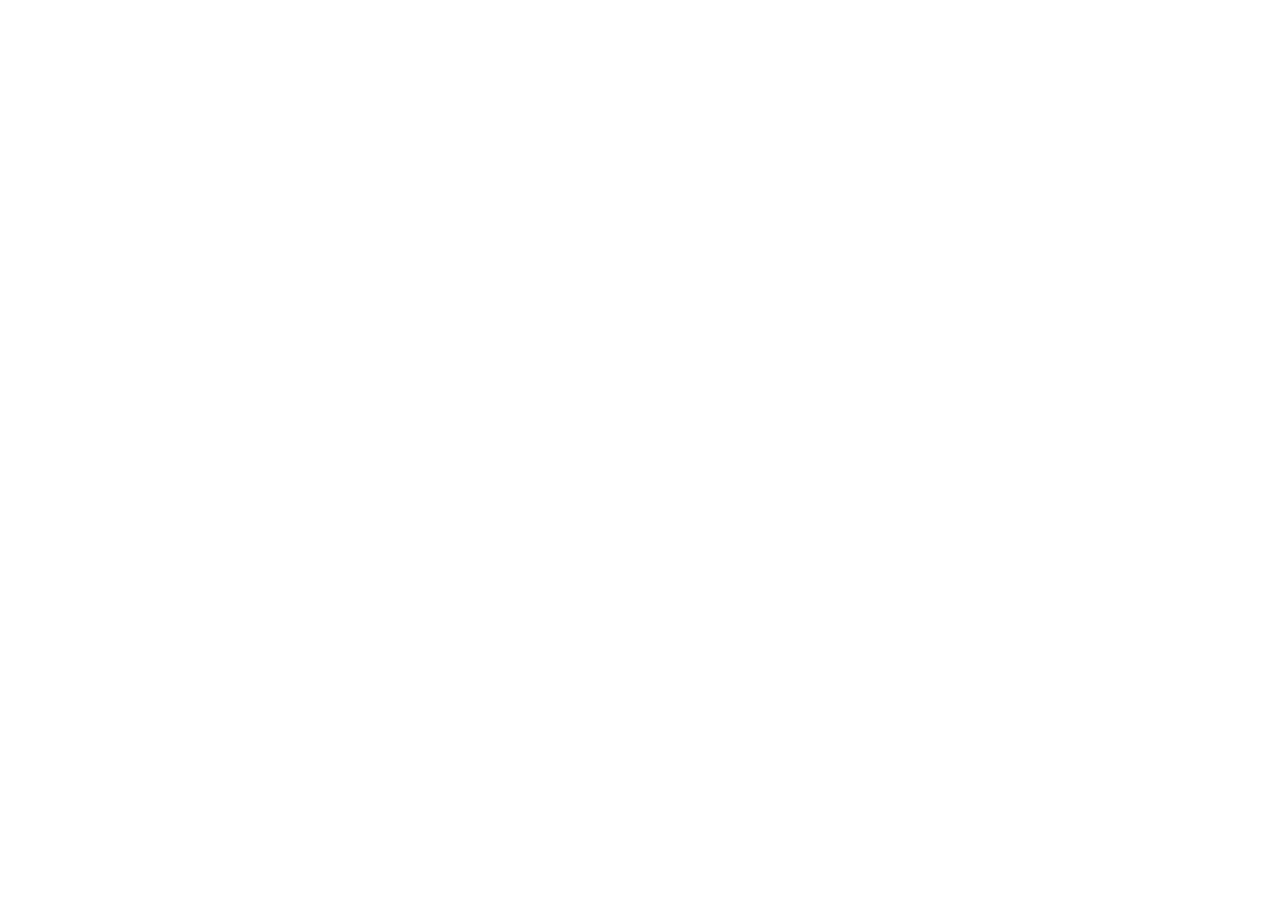
==== index.html @ 8e0405e2 "updated link" ====
<!DOCTYPE html>
<html lang="en">
<head>
    <meta charset="UTF-8">
    <meta name="viewport" content="width=device-width, initial-scale=1.0">
    <title>Document</title>
</head>
<body>
    <h2><a href="dnd_app/dnd_workout_app.html"></a></h2>
</body>
</html>
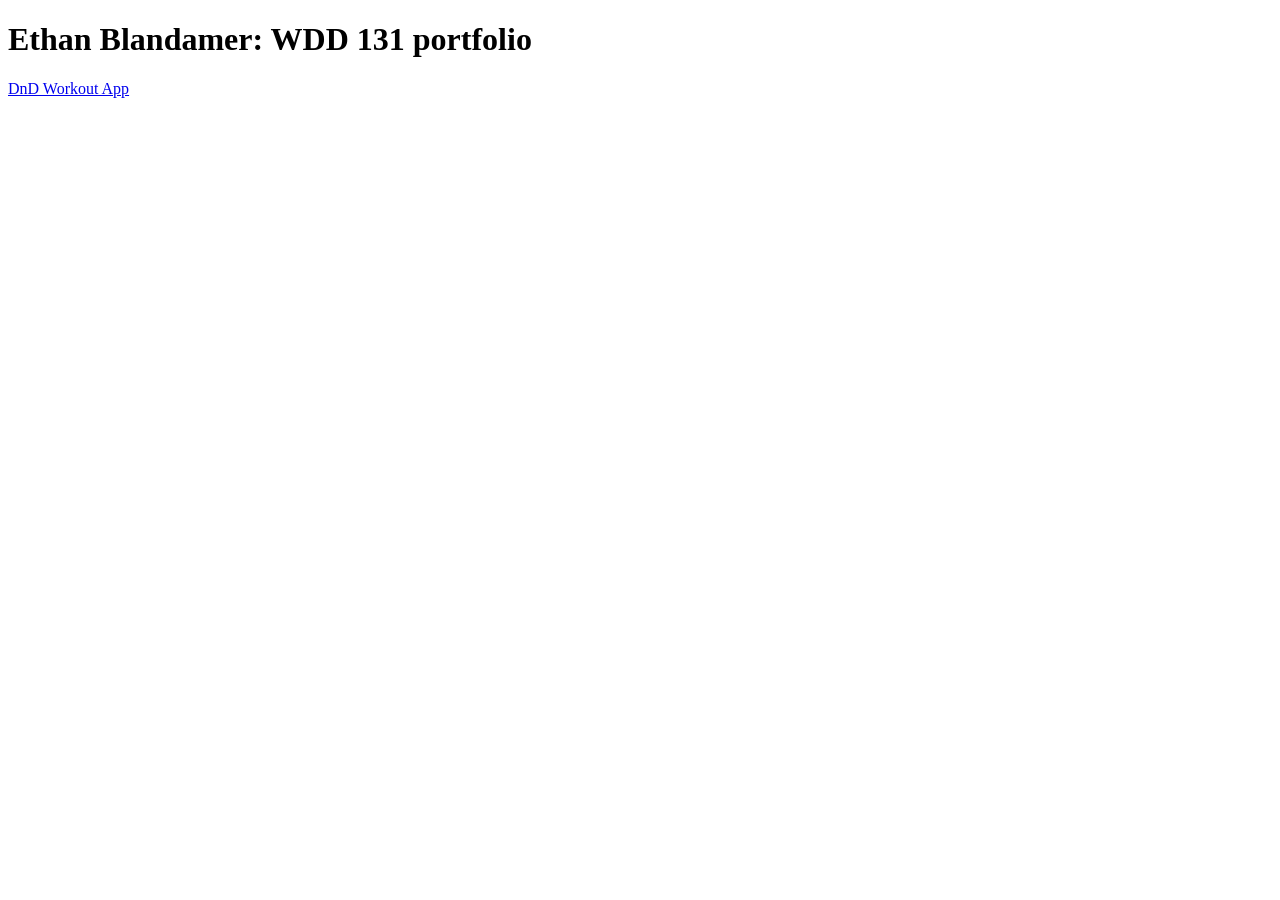
==== commit 8eb15e74: "fixed" ====
--- a/index.html
+++ b/index.html
@@ -3,9 +3,22 @@
 <head>
     <meta charset="UTF-8">
     <meta name="viewport" content="width=device-width, initial-scale=1.0">
-    <title>Document</title>
+    <title>Ethan Blandamer WDD 131 Homepage</title>
 </head>
 <body>
-    <h2><a href="dnd_app/dnd_workout_app.html"></a></h2>
+    <header>
+        <h1>Ethan Blandamer: WDD 131 portfolio</h1>
+    </header>
+
+    <main>
+        <p>
+            <a href="dnd_app/dnd_workout_app.html">DnD Workout App</a>
+        </p>
+        
+    </main>
+
+    <footer>
+
+    </footer>
 </body>
 </html>
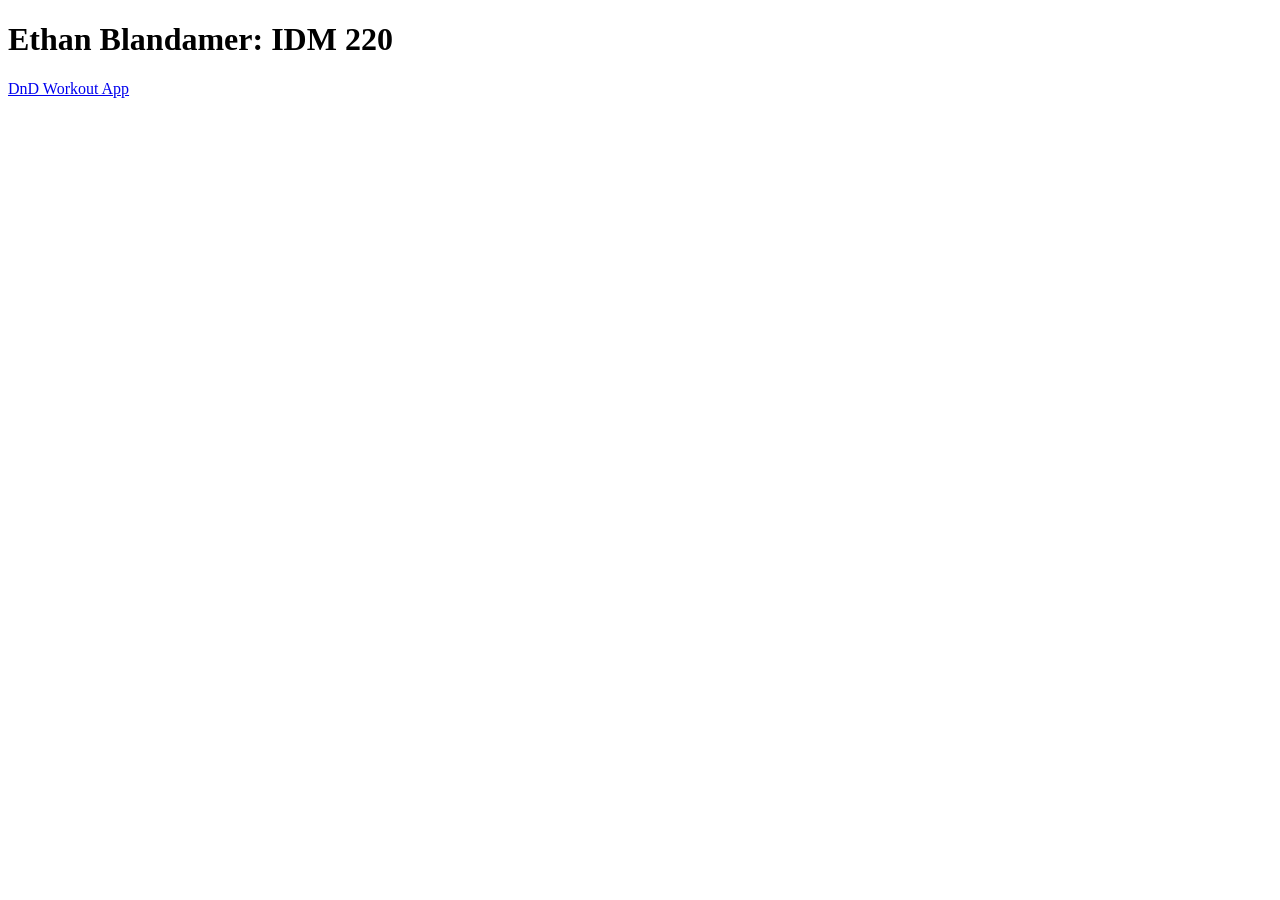
==== commit 3eb2c384: "please" ====
--- a/index.html
+++ b/index.html
@@ -7,14 +7,13 @@
 </head>
 <body>
     <header>
-        <h1>Ethan Blandamer: WDD 131 portfolio</h1>
+        <h1>Ethan Blandamer: IDM 220</h1>
     </header>
 
     <main>
         <p>
             <a href="dnd_app/dnd_workout_app.html">DnD Workout App</a>
         </p>
-        
     </main>
 
     <footer>
